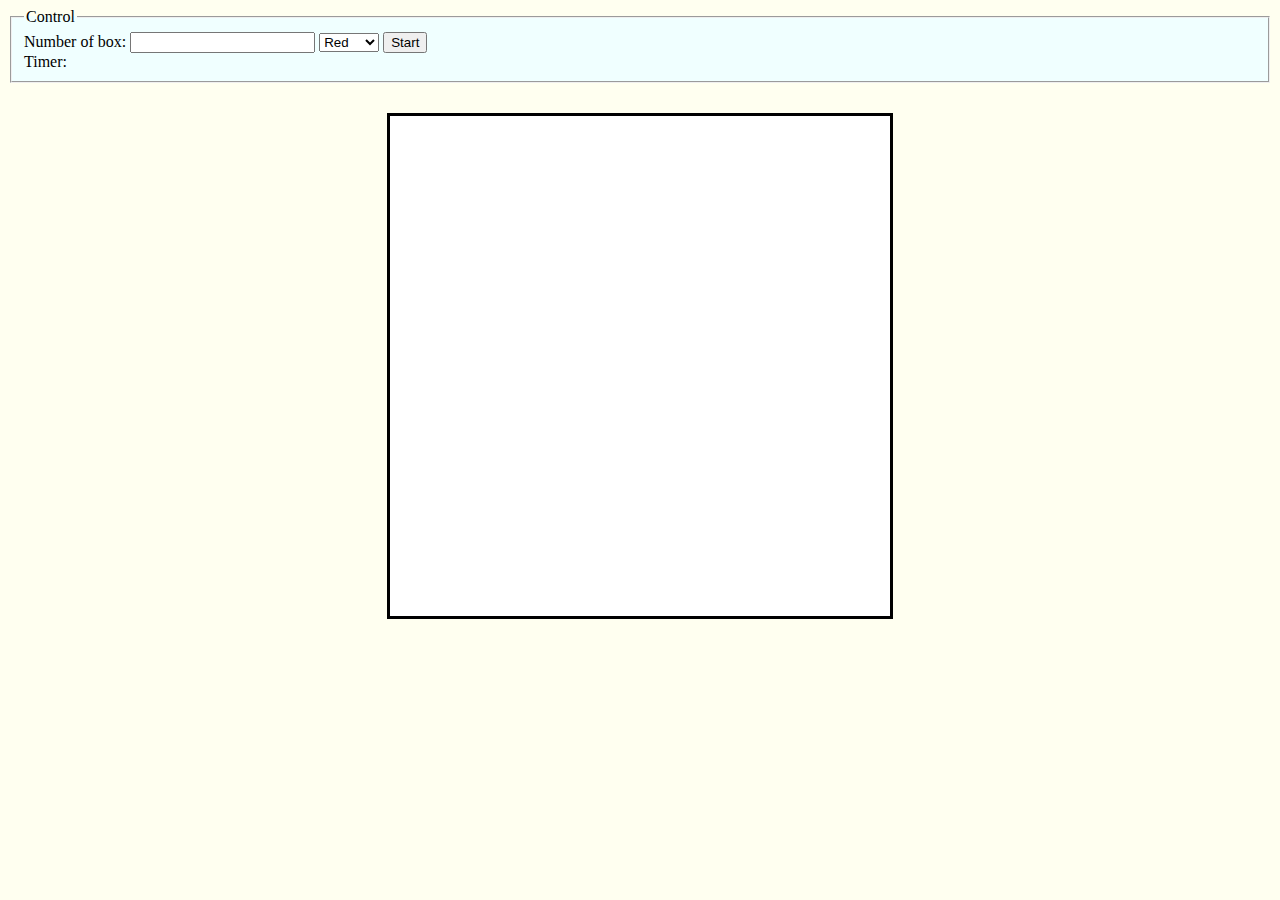
==== assignment7/index.html @ b226548e "Port" ====
<!DOCTYPE html>
<html>
	<head>
		<meta charset="UTF-8">
		<title>Square game</title>
		<script type="text/javascript" src="game.js"></script>
		<link rel="stylesheet" type="text/css" href="game.css">
	</head>
	<body>
		<!-- these codes were adapted from https://courses.cs.washington.edu/courses/cse154/17sp/lecture/more-dom/code/squares.html  -->

		<fieldset>
			<legend>Control</legend>
			Number of box: 
			<input type="text" name="numbox" id="numbox">
			<select name="color" id = "color">
  				<option value="red">Red</option>
  				<option value="blue">Blue</option>
  				<option value="green">Green</option>
			</select>
			<button id="start">Start</button>
			<div id="timerClock"> Timer:
				<div id="clock"></div>
			</div>
		</fieldset>

		
		

		<div id="game-container">
			<div id="game-layer"></div>
		</div>
	
	</body>
</html>
---- assignment7/game.css ----
body{
    background-color :ivory;   
}
fieldset{
    background-color :azure
}
#game-container {
    
	margin-top: 30px;
    display: flex;
    justify-content: space-around;
}

#game-layer {
    background-color : white;
    position: relative;
    width: 500px;
    height: 500px;
    
    border: 3px solid black;
}

.square {
    position: absolute;
    width: 25px;
    height: 25px;
    border: 3px solid black;
}

.red{
    background-color: red; 
}
.blue{
    background-color: blue; 
}

.green{
    background-color: green; 
}
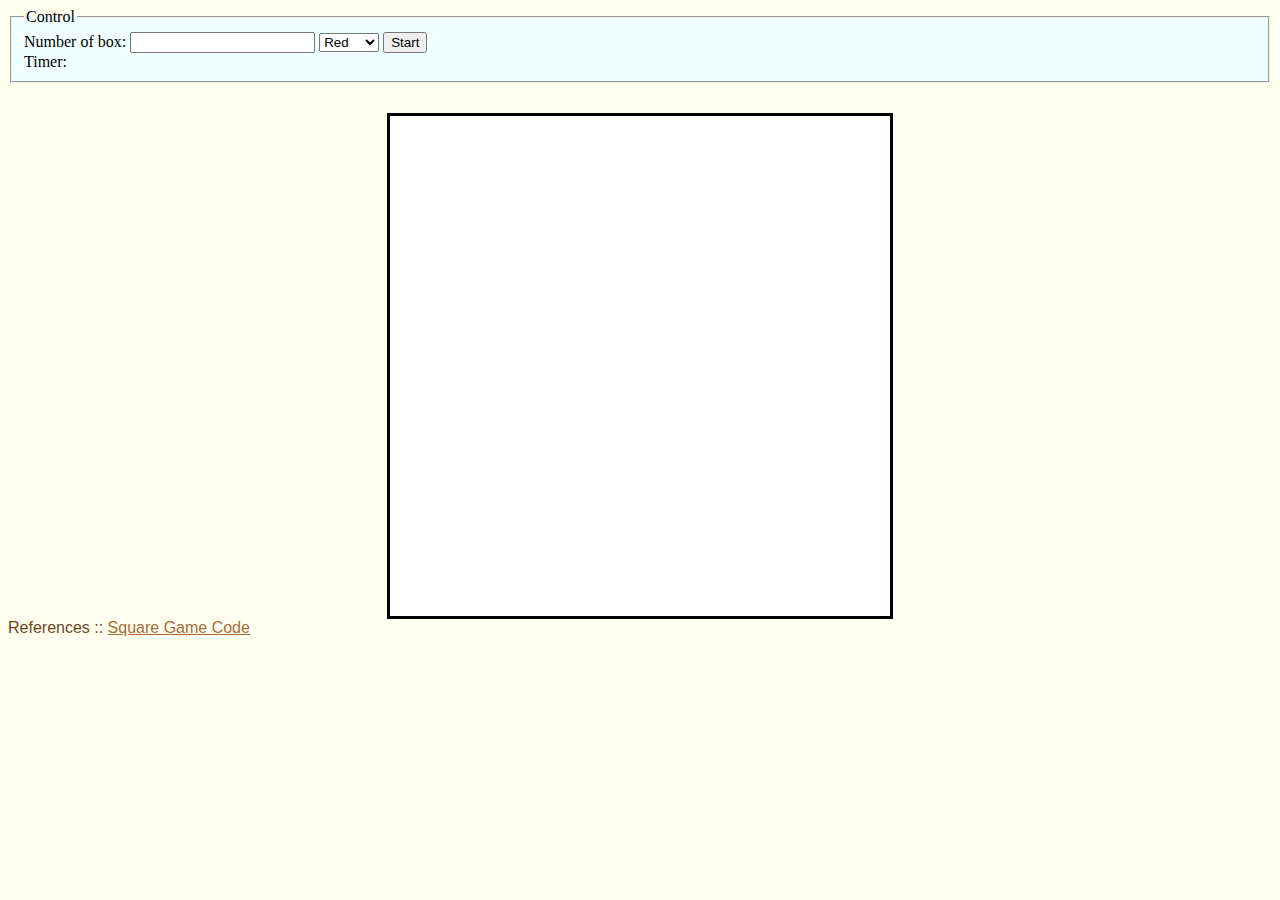
==== commit 88ea0925: "Port2" ====
--- a/assignment7/index.html
+++ b/assignment7/index.html
@@ -30,6 +30,13 @@
 		<div id="game-container">
 			<div id="game-layer"></div>
 		</div>
+
+		<!-- References -->
+		<div class = "References">
+			References :: <a href="https://courses.cs.washington.edu/courses/cse154/17sp/lecture/more-dom/code/squares.html" class="menu"> Square Game Code </a>
+			<br>
+	
+		</div>
 	
 	</body>
 </html>--- a/assignment7/game.css
+++ b/assignment7/game.css
@@ -36,4 +36,16 @@
 
 .green{
     background-color: green; 
+}
+
+.References
+{
+    text-align: left;
+    color: #6e441e;
+    font-family :'Lucida Sans', 'Lucida Sans Regular', 'Lucida Grande', 'Lucida Sans Unicode', Geneva, Verdana, sans-serif;
+}
+.References > a
+{
+    color: #A66B38;
+    font-family :'Lucida Sans', 'Lucida Sans Regular', 'Lucida Grande', 'Lucida Sans Unicode', Geneva, Verdana, sans-serif;
 }